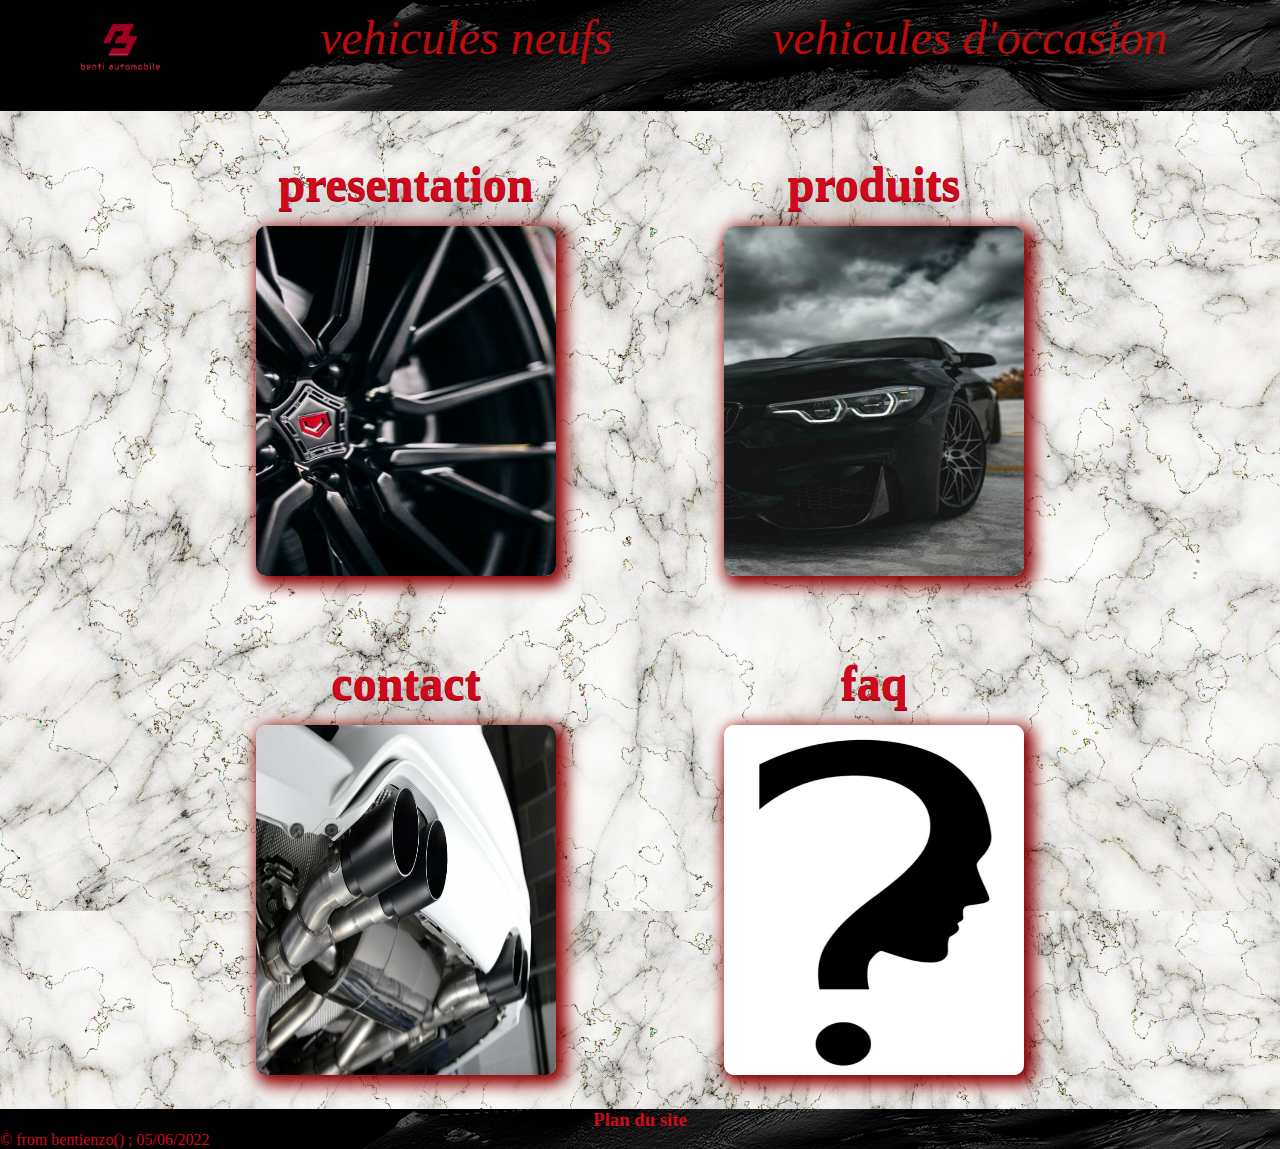
==== index.html @ d282b249 "Add files via upload" ====
<!DOCTYPE html>
<html>
<head>
	<meta charset="utf-8">
	<meta name="viewport" content="width=device-width, initial-scale=1">
	<link rel="stylesheet" type="text/css" href="style5.css">
	<title>Accueil</title>
</head>
<body>
	<header>
		<nav class="navbar background">
            
            <ul class="nav-list">
            	<li id="logo"><a href="index.html"><img src="media/logo.png" alt="accueil" title="Accueil" height="80px" width="80px"></a></a></li>
                <li><a href="vneuf.html">vehicules neufs</a></li>
                <li><a href="voca.html">vehicules d'occasion</a></li>
            </ul>
		</nav>	

</header>
<section id="menu">
	<div id="choix">
		<div class="imagechoix">
			<h4>presentation</h4>
			<a href="presentation.html"><img src="media/pres.jpeg" width="300" height="350" alt="produits"></a>
		</div>
		<div class="imagechoix">
			<h4>produits</h4>
			<a href="produits.html"><img src="media/produits.jpeg" width="300" height="350"  alt="produits"></a>
		</div>
	</div>
	<div id="choix2">
		<div class="imagechoix">
			<h4>contact</h4>
			<a href="contact.html"><img src="media/contact.jpeg" width="300" height="350"  alt="produits"></a>
		</div>
		<div class="imagechoix">
			<h4>faq</h4>
			<a href="faq.html"><img src="media/faq.jpeg" width="300" height="350"  alt="produits"></a>
		</div>
	</div>
</section>

	
	
	

	
	

	<footer>

		<h3><center><a href="index2.html"> Plan du site</a></center></h3>
		<div id="trait2"></div>
		<div id="copyrighteticones">
			<div id="copyright">
				<span> © from bentienzo() ; 05/06/2022 </span>
			</div>

	</footer>
	
</body>
</html>
---- style5.css ----
* {

  margin: 0; 
  
    padding: 0;
}
body
{
    
    background: url(media/mb1.jpg);
  background-size: 100%;
  background-repeat:repeat-y ;
}
.prod img
{
    border-radius: 10px;
    box-shadow: 5px 5px 15px 5px #8C0000;
}
.prod img:hover
{
    opacity: 0.7;
    transform: scale(1.05);
    transition: 0.7s ease-in-out;
    }
  
.navbar {
    display: flex;
  

    position: sticky; 
    align-items: center;
    justify-content: center;
    top: 0px;
  

    cursor: pointer;
}
  
.nav-list {
    width: 100%;
    display: flex;
}
  
.nav-list li {
    list-style: none;
    padding: 10px 80px;
    font-family: "Century Gothic";
    font-size: 3em;
}
  
.nav-list li a {
    text-decoration: none;
    font-style: italic;
    color: #bb0b0b;
}
  
.nav-list li a:hover {
    color: white;
}
  
  
.background {
   background: url(./media/back.jpg);
}
#menu
{
background: url(./media/mb1.jpg);
background-size: 100%;
  background-repeat:repeat-y ;

}
#choix
{
    display: flex;
    flex-wrap: wrap;
    justify-content: space-between;
    padding: 30px 20%;
}
#choix2
{
    display: flex;
    flex-wrap: wrap;
    justify-content: space-between;
    padding: 30px 20%;
}

.imagechoix h4
{
    font-family: "Century Gothic";
    text-align: center;
    font-size: 3em;
    color: #cf0a1d;
    text-shadow: 0 1px 0 #a60817, 0 2px 0 #a60817,    0 20px 30px rgba(120, 120, 120, 0.7);
    margin: 15px;
}
.imagechoix img 
{
    border-radius: 10px;
    box-shadow: 5px 5px 15px 5px #8C0000;
}
.imagechoix img:hover
{
    opacity: 0.7;
    transform: scale(1.05);
    transition: 0.7s ease-in-out;
    }

footer
{

    background: url(./media/back.jpg);
    font-family: "Century Gothic";
    color: #cf0a1d;
  bottom: 0; left: 0; right: 0;
}
a:link 
{ 
 text-decoration:none; 
 color: #cf0a1d;
}
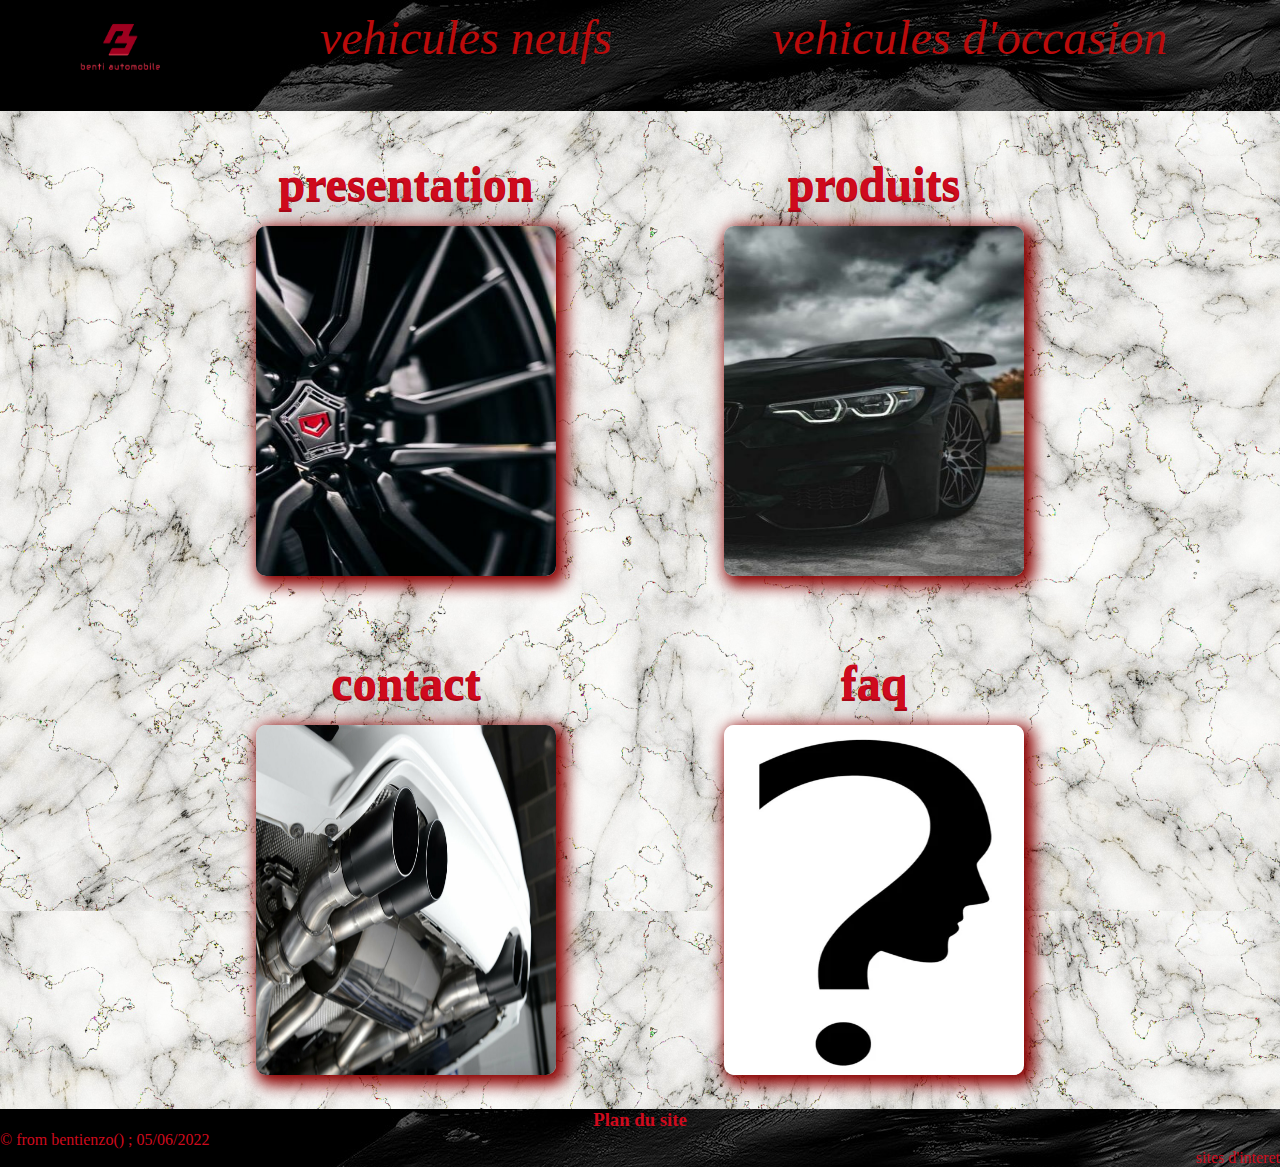
==== commit d2e45321: "Update index.html" ====
--- a/index.html
+++ b/index.html
@@ -50,14 +50,14 @@
 
 	<footer>
 
-		<h3><center><a href="index2.html"> Plan du site</a></center></h3>
+		<h3><center><a href="plan.html"> Plan du site</a></center></h3>
 		<div id="trait2"></div>
 		<div id="copyrighteticones">
 			<div id="copyright">
 				<span> © from bentienzo() ; 05/06/2022 </span>
 			</div>
-
+	<div style="text-align: right;"> <a href="interet.html">sites d'interet</a></div>
 	</footer>
 	
 </body>
-</html>+</html>
